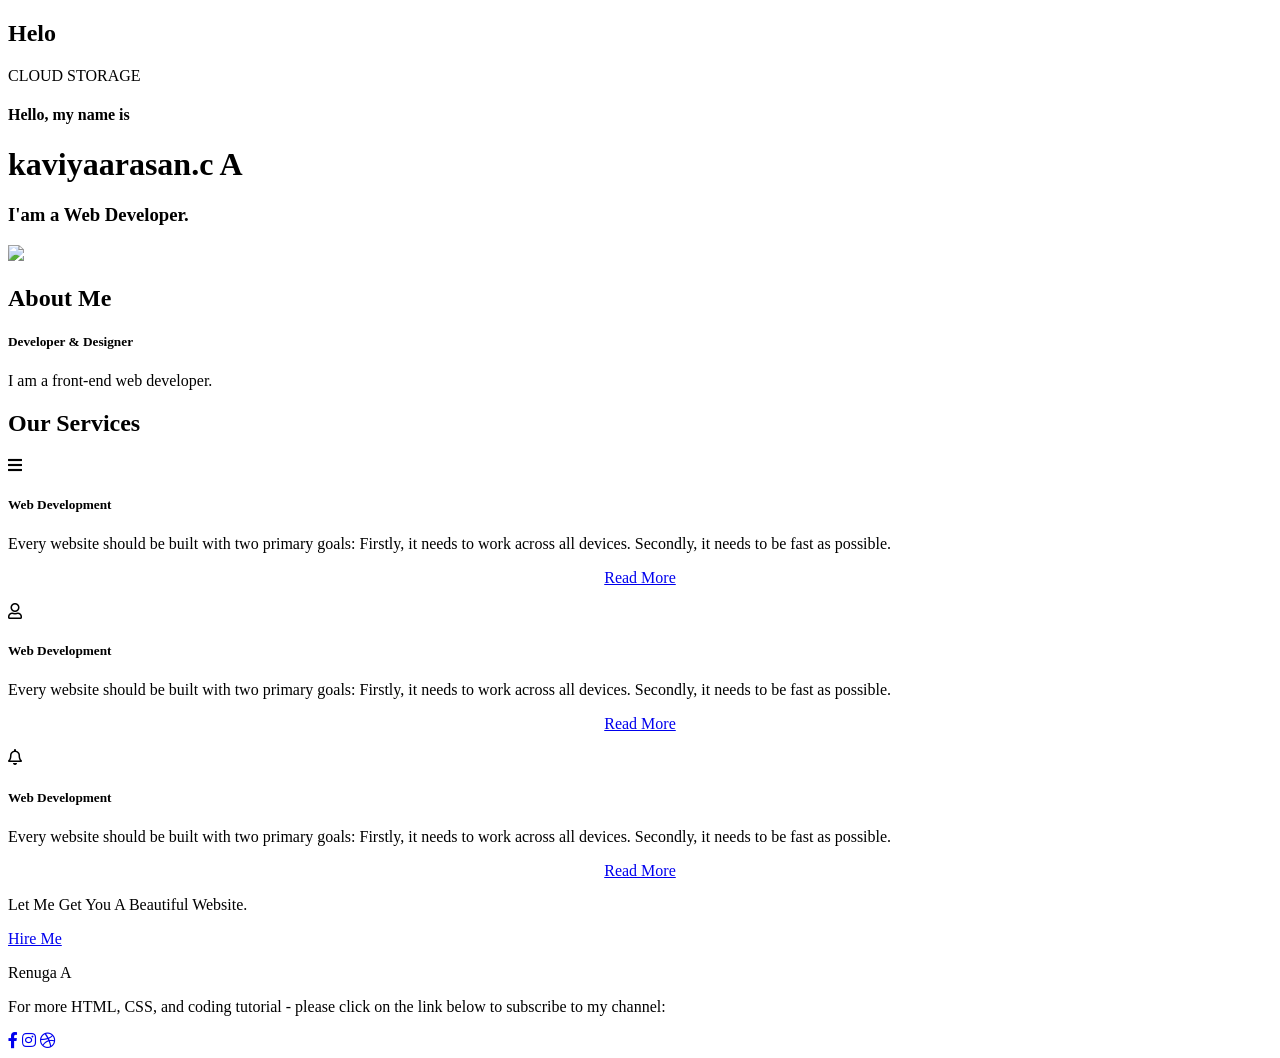
==== Assignments/Team lead-Suganeshwaran/Assignment -3/index (2) (1).html @ 064da383 "Add files via upload" ====
<!DOCTYPE html>
<html>
<head>
	<title>Cloud Storage example Website</title>
	<link rel="stylesheet" type="text/css" href="https://website-static.s3.jp-tok.cloud-object-storage.appdomain.cloud/css/style.css">

	<link rel="preconnect" href="https://fonts.gstatic.com">
  <link href="https://fonts.googleapis.com/css2?family=Josefin+Sans:ital,wght@0,100;0,200;0,300;0,400;0,500;0,600;0,700;1,100;1,200;1,300;1,400;1,500;1,600;1,700&display=swap" rel="stylesheet">

  <link rel="stylesheet" href="https://cdnjs.cloudflare.com/ajax/libs/font-awesome/5.15.3/css/all.min.css" integrity="sha512-iBBXm8fW90+nuLcSKlbmrPcLa0OT92xO1BIsZ+ywDWZCvqsWgccV3gFoRBv0z+8dLJgyAHIhR35VZc2oM/gI1w==" crossorigin="anonymous" referrerpolicy="no-referrer" />
  <script>
	window.watsonAssistantChatOptions = {
	  integrationID: "66576f0c-5408-4edc-803b-d9de1f553e8b", // The ID of this integration.
	  region: "eu-gb", // The region your integration is hosted in.
	  serviceInstanceID: "2607efc7-375b-465c-9e61-399a0f694519", // The ID of your service instance.
	  onLoad: function(instance) { instance.render(); }
	};
	setTimeout(function(){
	  const t=document.createElement('script');
	  t.src="https://web-chat.global.assistant.watson.appdomain.cloud/versions/" + (window.watsonAssistantChatOptions.clientVersion || 'latest') + "/WatsonAssistantChatEntry.js";
	  document.head.appendChild(t);
	});
  </script>
</head>
<body>
	

	<div class="hero">
		<nav>
			<h2 class="logo">He<span>lo</span></h2>
			
			<a class="btn">CLOUD STORAGE</a>
		</nav>

		<div class="content">
			<h4>Hello, my name is</h4>
			<h1>kaviyaarasan.c <span>A</span></h1>
			<h3>I'am a Web Developer.</h3>
			<div class="newslatter">
			
			</div>
		</div>
	</div>

	<!----About section start---->
	<section class="about">
		<div class="main">
			<img src="https://website-static.s3.jp-tok.cloud-object-storage.appdomain.cloud/img/BG.jpeg">
			<div class="about-text">
				<h2>About Me</h2>
				<h5>Developer <span>& Designer</span></h5>
				<p>I am a front-end web developer.</p>
			</div>
		</div>
	</section>

	<!-----service section start----------->
	<div class="service">
		<div class="title">
			<h2>Our Services</h2>
		</div>

		<div class="box">
			<div class="card">
				<i class="fas fa-bars"></i>
				<h5>Web Development</h5>
				<div class="pra">
					<p>Every website should be built with two primary goals: Firstly, it needs to work across all devices. Secondly, it needs to be fast as possible.</p>

					<p style="text-align: center;">
						<a class="button" href="#">Read More</a>
					</p>
				</div>
			</div>

			<div class="card">
				<i class="far fa-user"></i>
				<h5>Web Development</h5>
				<div class="pra">
					<p>Every website should be built with two primary goals: Firstly, it needs to work across all devices. Secondly, it needs to be fast as possible.</p>

					<p style="text-align: center;">
						<a class="button" href="#">Read More</a>
					</p>
				</div>
			</div>

			<div class="card">
				<i class="far fa-bell"></i>
				<h5>Web Development</h5>
				<div class="pra">
					<p>Every website should be built with two primary goals: Firstly, it needs to work across all devices. Secondly, it needs to be fast as possible.</p>

					<p style="text-align: center;">
						<a class="button" href="#">Read More</a>
					</p>
				</div>
			</div>
		</div>
	</div>

	<!------Contact Me------>
	<div class="contact-me">
		<p>Let Me Get You A Beautiful Website.</p>
		<a class="button-two" href="#">Hire Me</a>
	</div>

	<!------footer start--------->
	<footer>
		<p>Renuga A</p>
		<p>For more HTML, CSS, and coding tutorial - please click on the link below to subscribe to my channel:</p>
		<div class="social">
			<a href="https://www.facebook.com/"><i class="fab fa-facebook-f"></i></a>
			<a href="https://www.instagram.com"><i class="fab fa-instagram"></i></a>
			<a href="#"><i class="fab fa-dribbble"></i></a>
		</div>
	</footer>
</body>
</html>
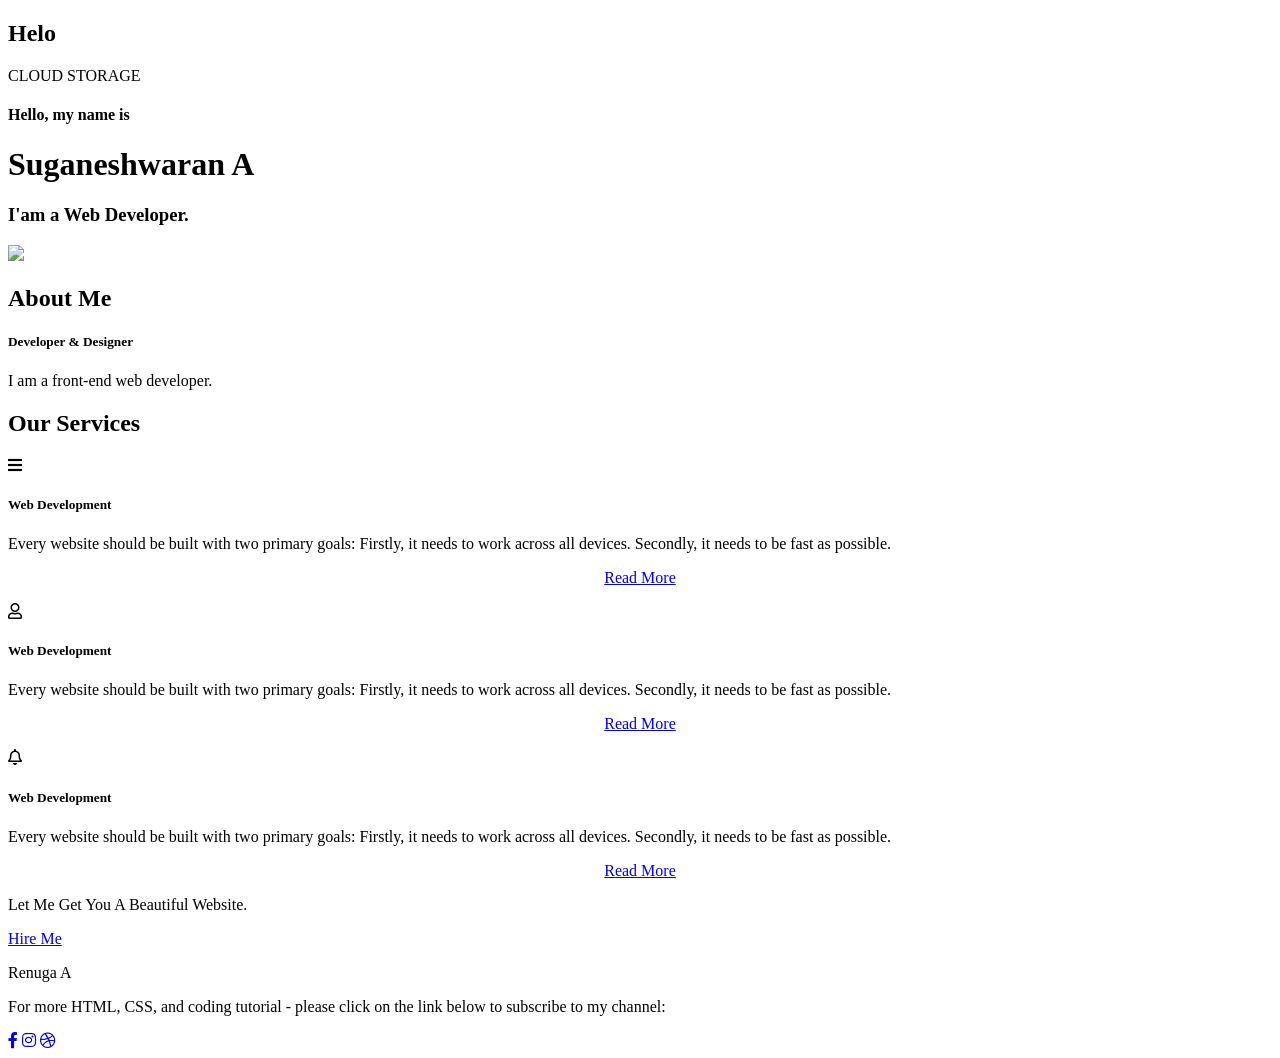
==== commit 1068ece5: "Update index (2) (1).html" ====
--- a/Assignments/Team lead-Suganeshwaran/Assignment -3/index (2) (1).html
+++ b/Assignments/Team lead-Suganeshwaran/Assignment -3/index (2) (1).html
@@ -34,7 +34,7 @@
 
 		<div class="content">
 			<h4>Hello, my name is</h4>
-			<h1>kaviyaarasan.c <span>A</span></h1>
+			<h1>Suganeshwaran <span>A</span></h1>
 			<h3>I'am a Web Developer.</h3>
 			<div class="newslatter">
 			
